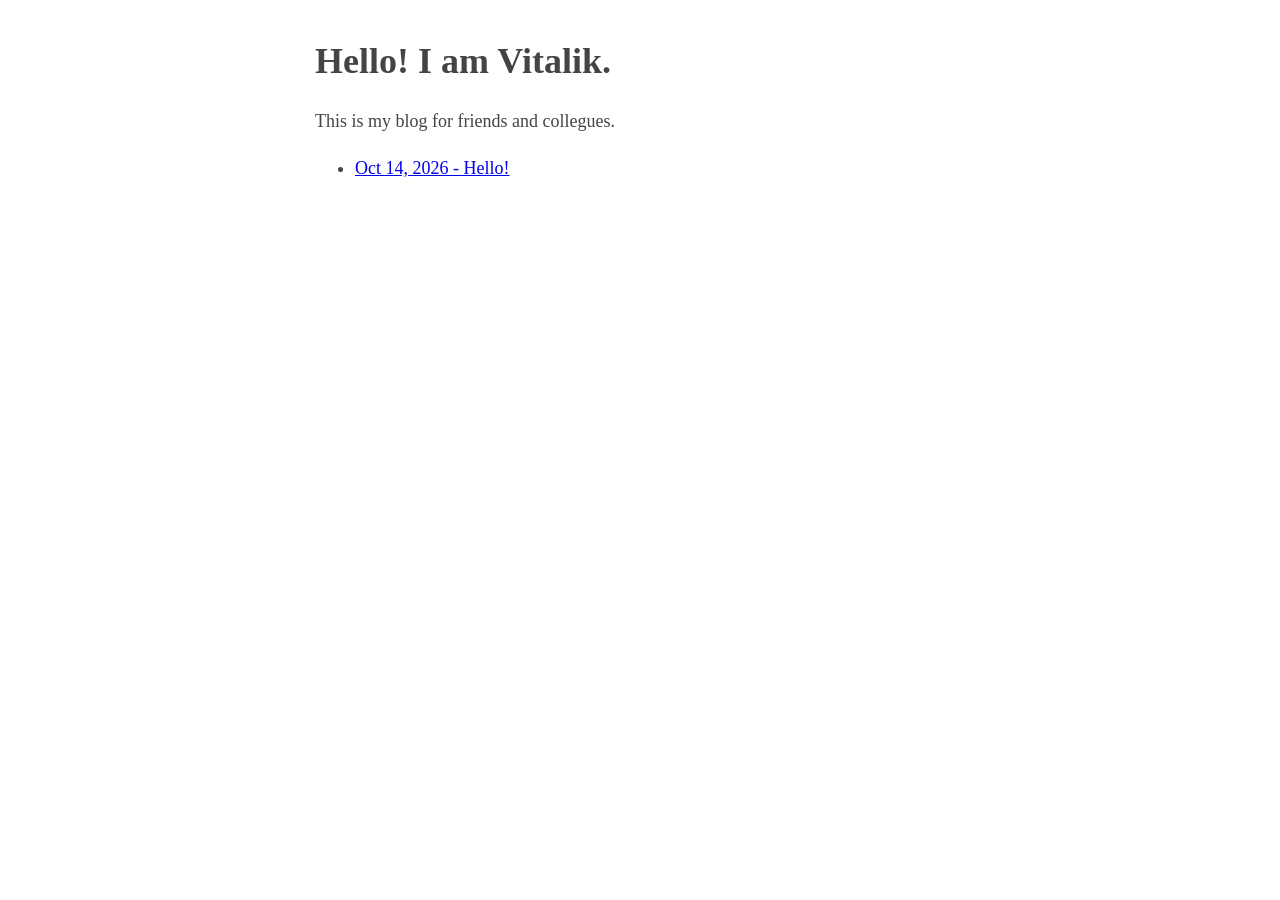
==== public/index.html @ 052ed609 "make cloudflare even more happy" ====
<!DOCTYPE html>
<html>
    <head>
        <meta charset="utf-8">
        <meta name="viewport" content="width=device-width, initial-scale=1">
        <title>Vitalik's blog</title>
        <link rel="stylesheet" href="css/styles.css">
    </head>
    <body>
        <header>
            <h1>
                Hello! I am Vitalik.                
            </h1>
            <aside>
                This is my blog for friends and collegues.
            </aside>
        </header>

        <p>
        <ul>
            <li><a href="20261017-about.html">Oct 14, 2026 - Hello!</a></li>
        </ul>
        </p>
    </body>
</html>
---- public/css/styles.css ----
body {
    margin: 40px auto;
    max-width: 650px;
    line-height: 1.6;
    font-size: 18px;
    color: #444;
    padding: 0 10px;
}

h1, h2, h3 {
    line-height: 1.2;
}

@media (prefers-color-scheme: dark) {
    body {
        color: #bbb;
        background: #111;
    }
    a {
        color: #6cb6ff;
    }
}
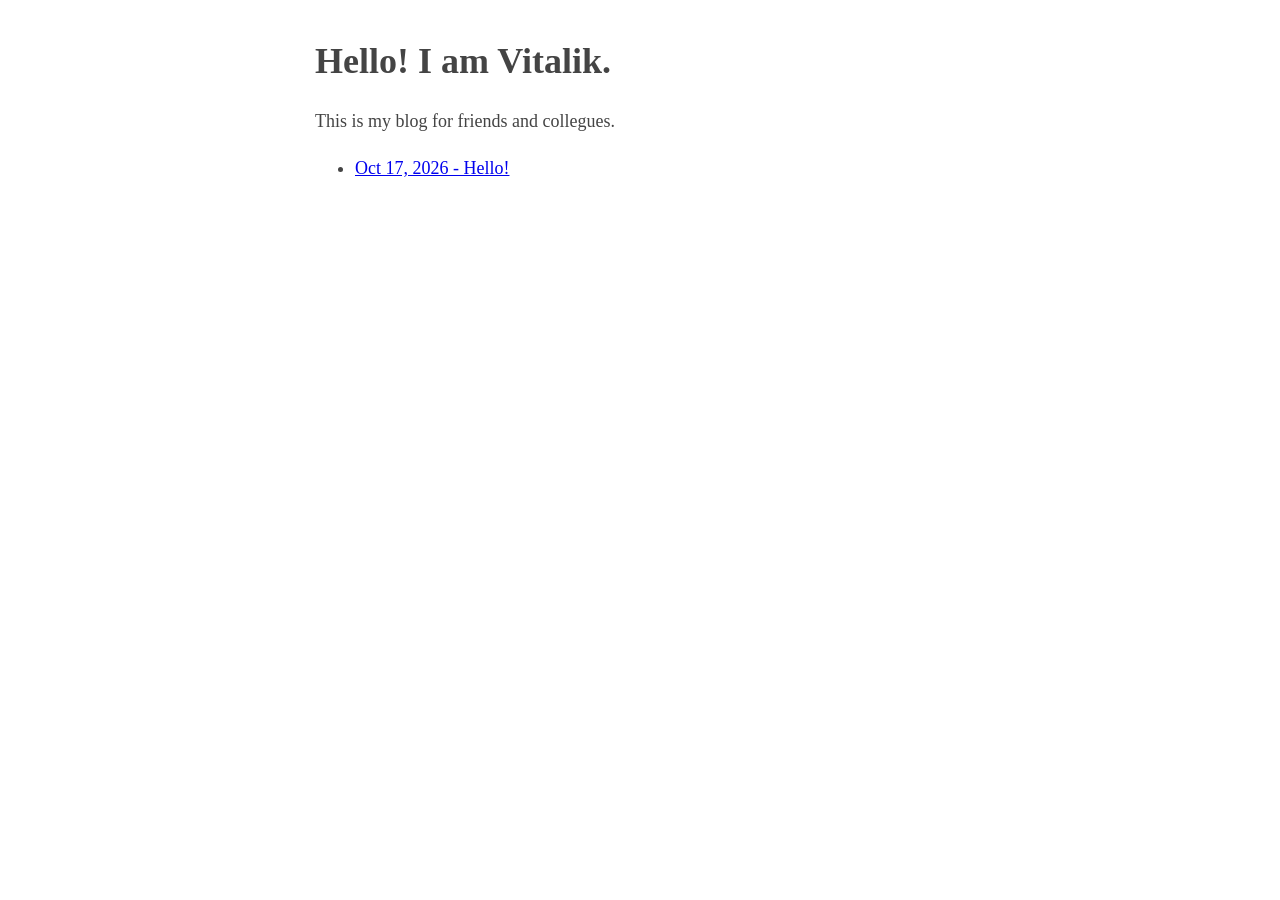
==== commit 382efbe2: "correct blog date" ====
--- a/public/index.html
+++ b/public/index.html
@@ -18,7 +18,7 @@
 
         <p>
         <ul>
-            <li><a href="20261017-about.html">Oct 14, 2026 - Hello!</a></li>
+            <li><a href="20261017-about.html">Oct 17, 2026 - Hello!</a></li>
         </ul>
         </p>
     </body>
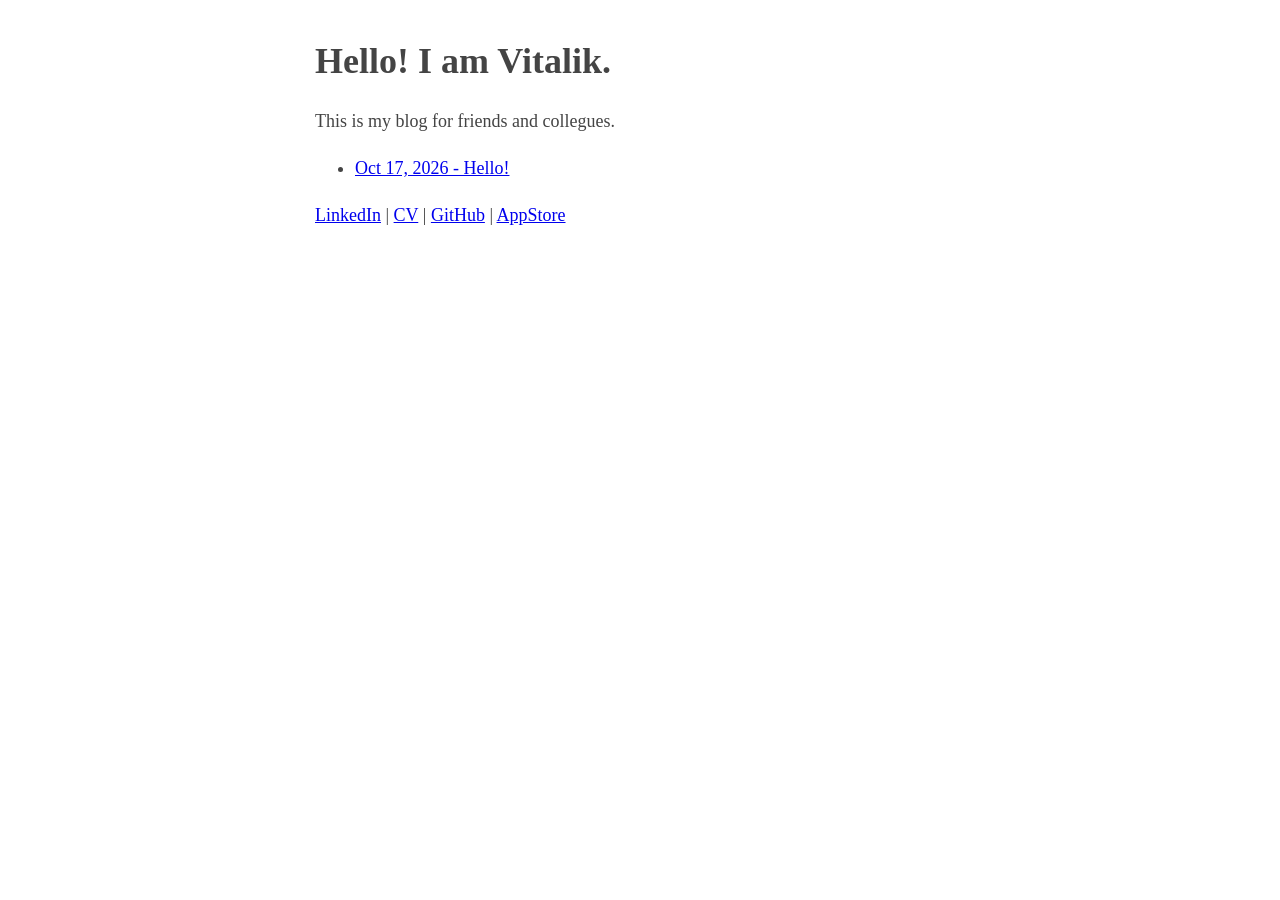
==== commit 7d6f27cc: "add resume and links" ====
--- a/public/index.html
+++ b/public/index.html
@@ -9,7 +9,7 @@
     <body>
         <header>
             <h1>
-                Hello! I am Vitalik.                
+                Hello! I am Vitalik.
             </h1>
             <aside>
                 This is my blog for friends and collegues.
@@ -21,5 +21,8 @@
             <li><a href="20261017-about.html">Oct 17, 2026 - Hello!</a></li>
         </ul>
         </p>
+
+        <p><a href="https://www.linkedin.com/in/vpianykh/">LinkedIn</a> | <a href="cv/">CV</a> | <a href="https://github.com/vitalikpi">GitHub</a> | <a href="https://apps.apple.com/us/app/handsonmoney/id6740042181
+HandsOnMoney">AppStore</a> </p>
     </body>
 </html>
